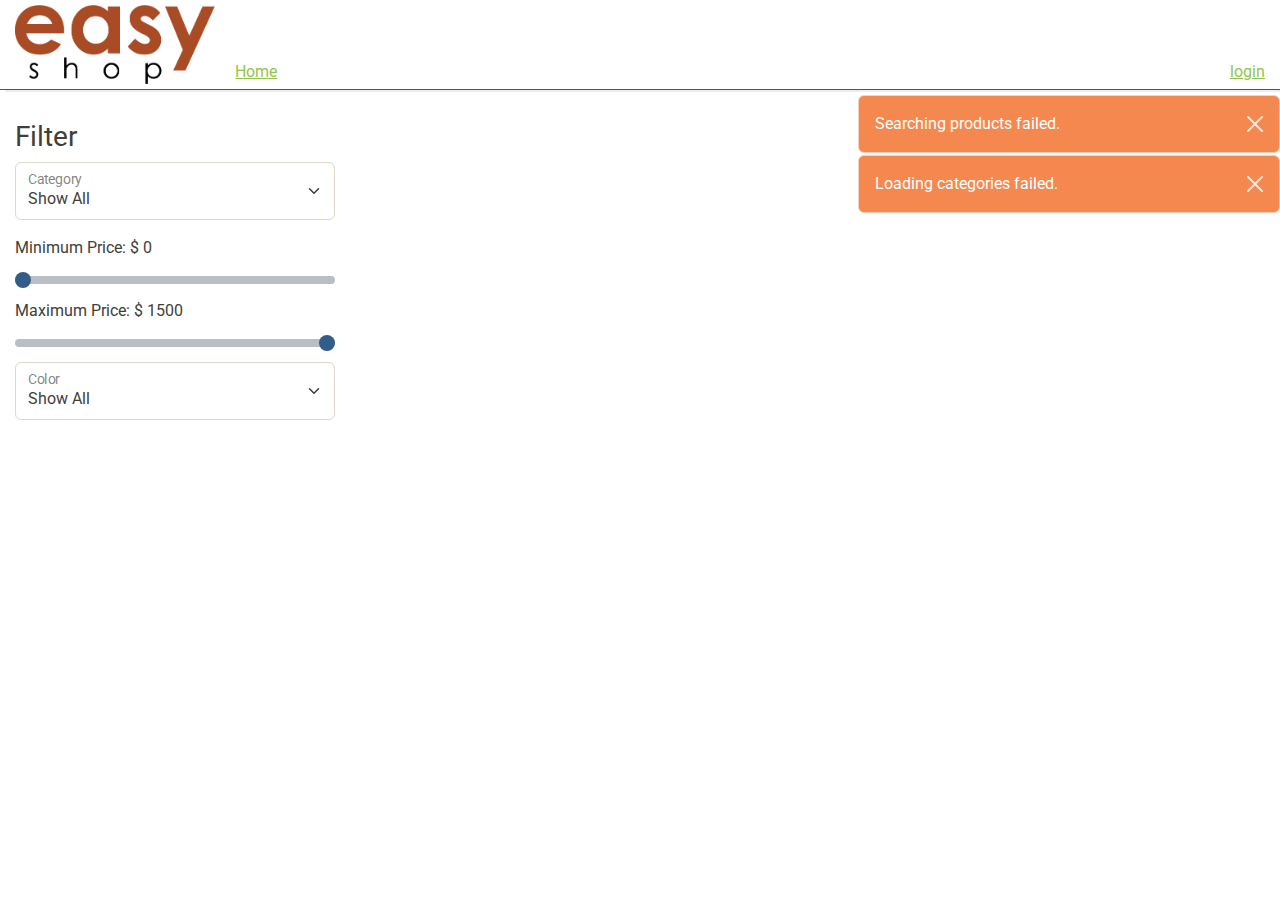
==== index.html @ 14698424 "Initial Commit" ====
<!DOCTYPE html>
<html lang="en">
<head>
    <meta charset="UTF-8">
    <title>Title</title>

    <!--  CSS  -->
    <link rel="stylesheet" href="css/lib/bootstrap.css">
    <link rel="stylesheet" href="https://cdnjs.cloudflare.com/ajax/libs/font-awesome/6.4.0/css/all.min.css" integrity="sha512-iecdLmaskl7CVkqkXNQ/ZH/XLlvWZOJyj7Yy7tcenmpD1ypASozpmT/E0iPtmFIB46ZmdtAc9eNBvH0H/ZpiBw==" crossorigin="anonymous" referrerpolicy="no-referrer" />
    <link rel="stylesheet" href="css/main.css">

    <!--  JS  -->
    <script src="js/lib/axios.min.js"></script>
    <script src="js/lib/mustache.js"></script>
    <script src="js/lib/bootstrap.min.js"></script>
    <script src="js/lib/jquery.min.js"></script>

    <script src="js/config.js"></script>
    <script src="js/template-builder.js"></script>
    <script src="js/services/products-service.js"></script>
    <script src="js/services/categories-service.js"></script>
    <script src="js/services/user-service.js"></script>
    <script src="js/services/profile-service.js"></script>
    <script src="js/services/shoppingcart-service.js"></script>

    <script src="js/filter.js"></script>


    <script src="js/application.js"></script>
</head>
<body>

    <header id="header-user"></header>

    <section id="errors">
    </section>

    <section id="login"></section>

    <main id="main">
    </main>

    <footer></footer>


</body>
</html>
---- css/main.css ----
header
{
    display: flex;
    justify-content: space-between;
    align-items: center;

    height: 10vh;

    padding: 5px 15px;
    border-bottom: solid 1px #555;
    box-shadow: 5px 2px #eee;
}

header img
{
    height: 100%;
}

header div{
    height: 100%;
    display: flex;
    align-items: flex-end;
}

header #links
{
    gap: 20px;
    justify-content: flex-start;
    align-items: flex-end;
    padding-right: 20px;
}

header .cart
{
    font-size: x-large;
    padding-left: 10px;
    padding-right: 10px;
    cursor: pointer;
}

header .cart #cart-items
{
    font-size: .7em;
    height: 50%;
    align-items: start;
    padding-left: 5px;
}

main
{
    display: grid;
    grid-template-columns: 350px auto;
    margin-top: 15px;
    height: 87vh;
}

main > .filter-box
{
    width: 350px;
    padding: 15px;
}

main #min-price .slider-selection {
    background: #BABABA;
}

main > .content
{
    display: grid;
    grid-template-columns: 1fr 1fr 1fr;
    width: 100%;
    height: 87vh;
    overflow: scroll;
}

main > .content-form
{
    display: flex;
    flex-direction: column;
    padding-right: 20px;
}

main > .content-form .cart-header,
main > .content-form .cart-item
{
    border-bottom: solid 1px #ccc;
}

.content-form .photo
{
    display: flex;
    gap: 10px;
}

.content-form .photo img
{
    width: 100px;
    cursor: pointer;
    border: solid 1px #ccc;
}

.content-form .cart-header
{
    display: flex;
    justify-content: space-between;
    align-items: center;
}

.content-form .cart-total
{
    margin: 10px 0;
    color: maroon;
}

.product
{
    display: flex;
    flex-direction: column;

    justify-content: space-between;
    /*width: 30%;*/
    border: solid 1px #ccc;
    padding: 5px;
    border-radius: 5px;
    margin: 5px;
}
.product  .photo
{
    display: flex;
    justify-content: space-between;
    padding: 0 10px 10px 10px;
}
.product  .photo > img
{
    width: 33%;
    cursor: pointer;
    border: solid 1px #ccc;
}

.product .price
{
    font-weight: 900;
    color: #924a24;
}

.modal-body img
{
    width:100%;
}

.product > .add-button
{
    display: flex;
}

.visible
{
    display: block;
}

.hidden
{
    display: none !important;
}

.modal
{
    display: flex;
    justify-content: center;
    position: absolute;
    top: 0;
    background-color: #777777aa;
    width: 100vw;
    height: 100vh;
    z-index: 1000;
    padding: 30px;
}

.modal-dialog
{
    width: 50vw;
}

#errors
{
    position: absolute;
    display: flex;
    flex-direction: column;
    align-items: flex-end;
    width: 100vw;
    padding-top: 5px;
    opacity: 90%;
}
#errors > div{
    width: 33vw;
}

.alert
{
    margin-bottom: 2px !important;
}
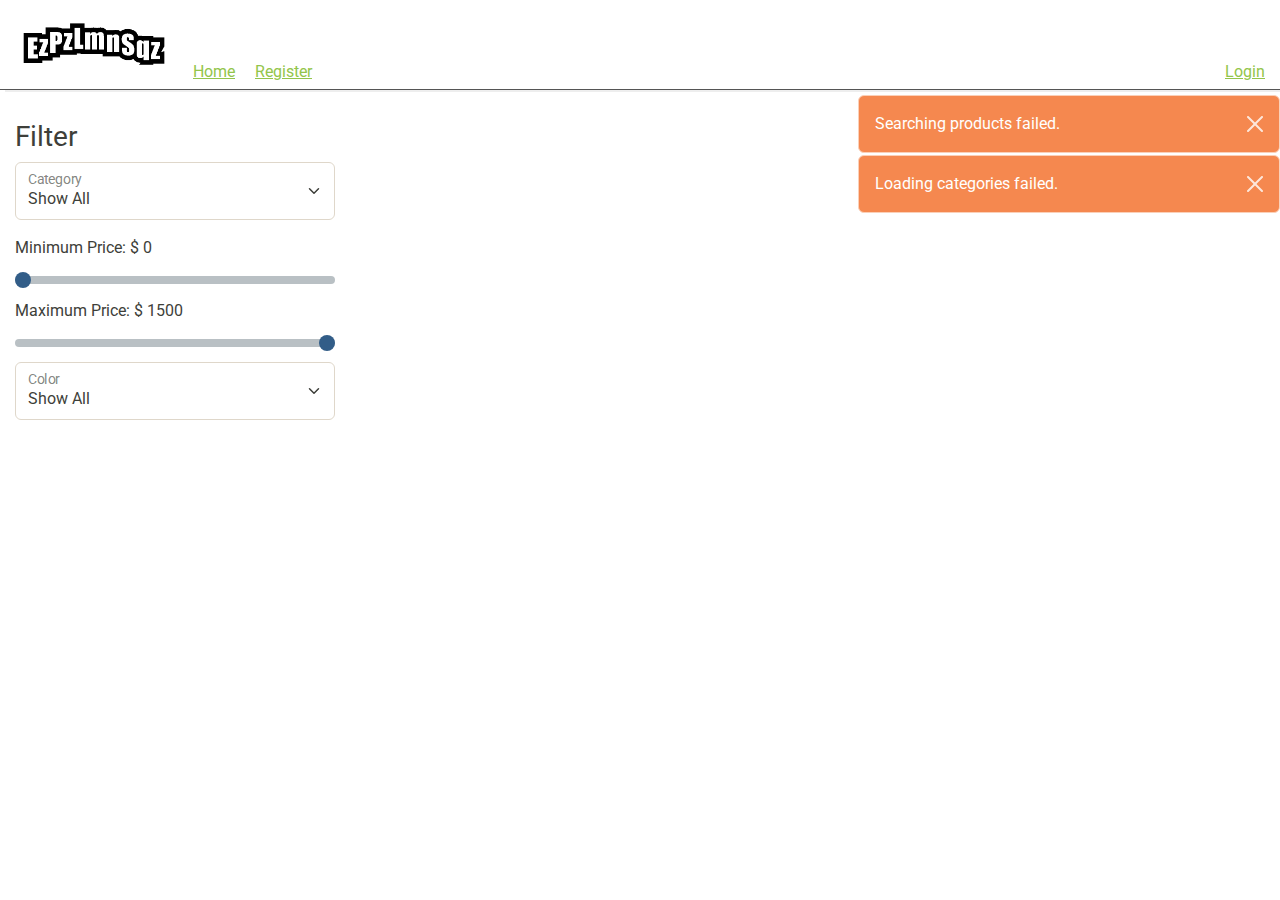
==== commit 8091db9b: "Updated Shop Logo" ====
--- a/index.html
+++ b/index.html
@@ -2,7 +2,7 @@
 <html lang="en">
 <head>
     <meta charset="UTF-8">
-    <title>Title</title>
+    <title>EZPZ LMN SQZ</title>
 
     <!--  CSS  -->
     <link rel="stylesheet" href="css/lib/bootstrap.css">
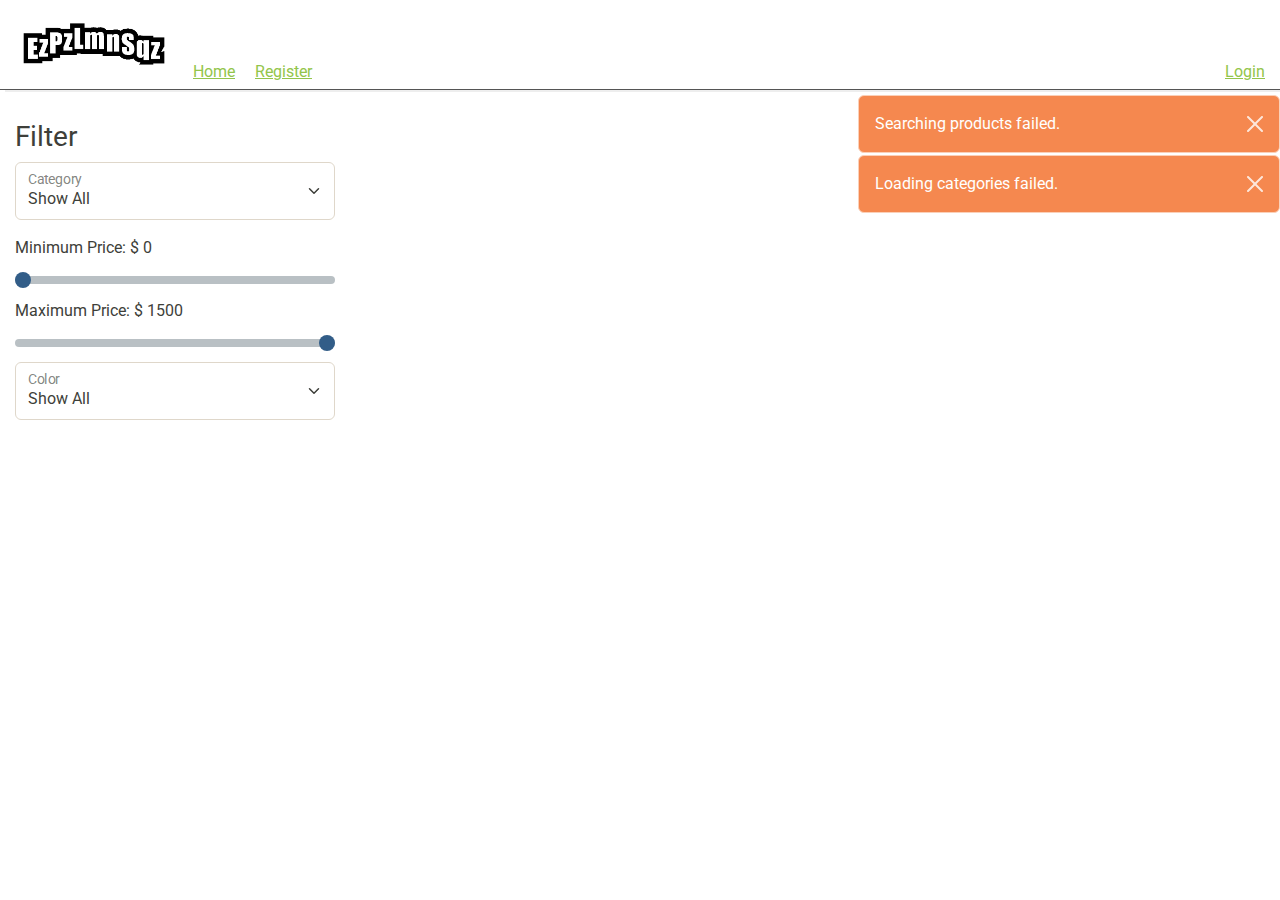
==== commit be3e1412: "Updated Favicon" ====
--- a/index.html
+++ b/index.html
@@ -3,6 +3,7 @@
 <head>
     <meta charset="UTF-8">
     <title>EZPZ LMN SQZ</title>
+    <link rel="icon" type="image/x-icon" href="/images/additions/lemon.ico">
 
     <!--  CSS  -->
     <link rel="stylesheet" href="css/lib/bootstrap.css">
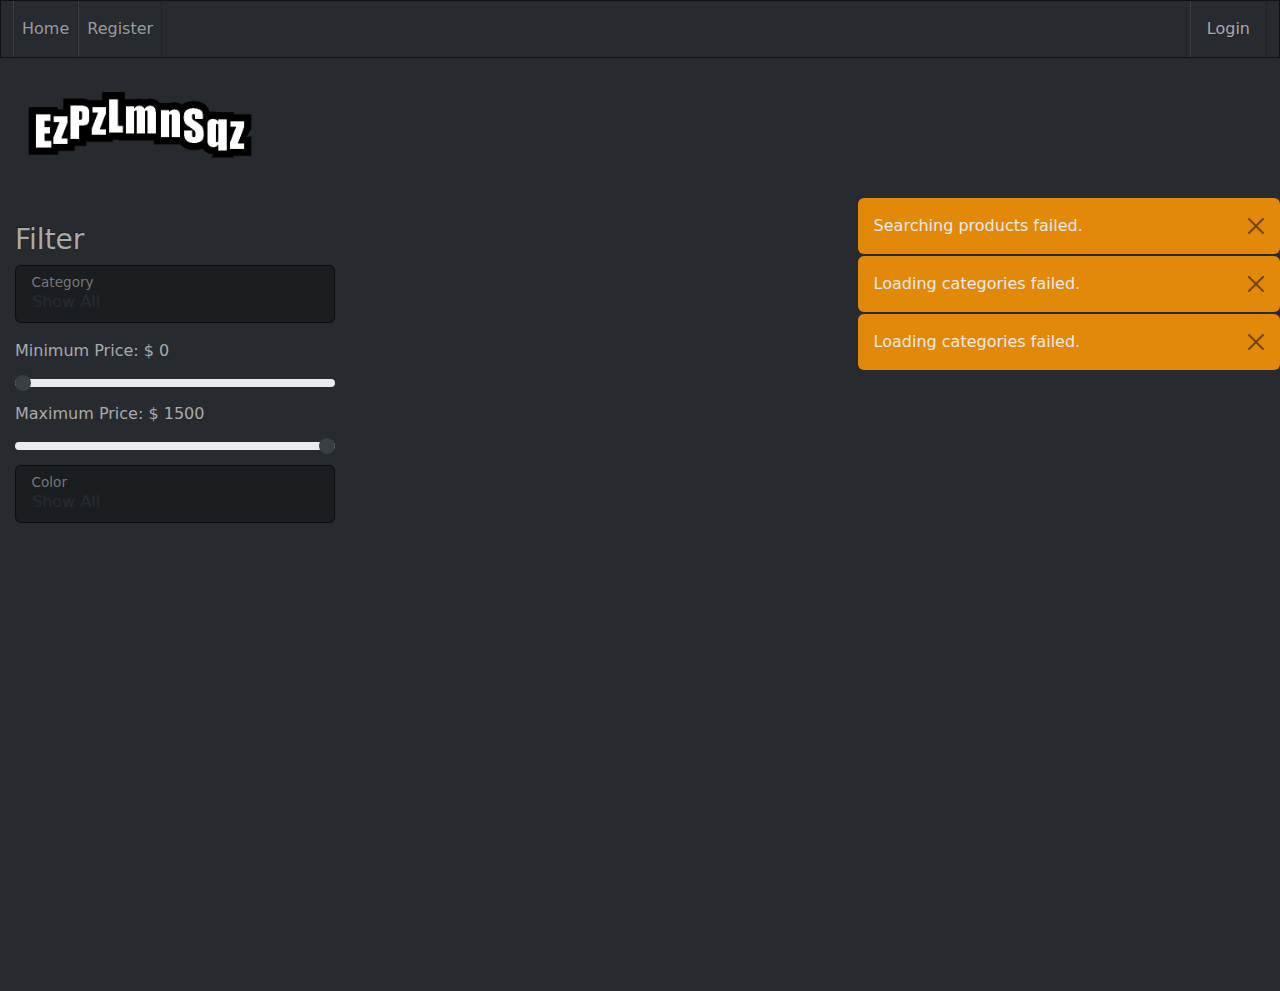
==== commit 3cd12606: "Formatting/Layout Adjustments" ====
--- a/index.html
+++ b/index.html
@@ -31,7 +31,7 @@
 </head>
 <body>
 
-    <header id="header-user"></header>
+    <div id="nav"></div>
 
     <section id="errors">
     </section>
--- a/css/main.css
+++ b/css/main.css
@@ -1,14 +1,17 @@
+:root{
+    overflow: hidden;
+    color-scheme: dark;
+}
+
 header
 {
     display: flex;
     justify-content: space-between;
     align-items: center;
 
-    height: 10vh;
+    height: 15vh;
 
     padding: 5px 15px;
-    border-bottom: solid 1px #555;
-    box-shadow: 5px 2px #eee;
 }
 
 header img
@@ -41,9 +44,9 @@
 header .cart #cart-items
 {
     font-size: .7em;
-    height: 50%;
+    height: 35%;
     align-items: start;
-    padding-left: 5px;
+    /*padding-left: 5px;*/
 }
 
 main
@@ -67,23 +70,41 @@
 main > .content
 {
     display: grid;
-    grid-template-columns: 1fr 1fr 1fr;
+    grid-template-columns: 1fr 1fr 1fr 1fr;
     width: 100%;
     height: 87vh;
-    overflow: scroll;
+    overflow-y: auto;
+    overflow-x: hidden;
+    padding-bottom: 100px;
 }
 
 main > .content-form
 {
     display: flex;
     flex-direction: column;
+    overflow-y: auto;
+    overflow-x: hidden;
     padding-right: 20px;
-}
-
-main > .content-form .cart-header,
+    padding-bottom: 50px;
+}
+
+main > .content-form #cart-buttons
+{
+    display: flex;
+    justify-content: flex-end;
+    align-items: flex-end;
+    width: 100%;
+}
+
+main > .content-form .cart-header
+{
+    border-bottom: solid 1px #1b1e21;
+}
+
 main > .content-form .cart-item
 {
-    border-bottom: solid 1px #ccc;
+    padding-bottom: 5px;
+    border-bottom: solid 1px #1b1e21;
 }
 
 .content-form .photo
@@ -96,7 +117,7 @@
 {
     width: 100px;
     cursor: pointer;
-    border: solid 1px #ccc;
+    border: solid 1px #1b1e21;
 }
 
 .content-form .cart-header
@@ -119,10 +140,11 @@
 
     justify-content: space-between;
     /*width: 30%;*/
-    border: solid 1px #ccc;
+    border: solid 2px #1b1e21;
     padding: 5px;
     border-radius: 5px;
     margin: 5px;
+    background-color: #3a3f44;
 }
 .product  .photo
 {
@@ -134,7 +156,7 @@
 {
     width: 33%;
     cursor: pointer;
-    border: solid 1px #ccc;
+    border: solid 1px #1b1e21;
 }
 
 .product .price
@@ -200,3 +222,20 @@
     margin-bottom: 2px !important;
 }
 
+.form-floating > .form-select
+{
+    background: #1b1e21;
+}
+
+.form-floating > .form-select option {
+    color: #FFFFFF;
+}
+
+#catLabel {
+    background-color: transparent !important;
+}
+
+.edit-button {
+    margin-left: auto;
+}
+
